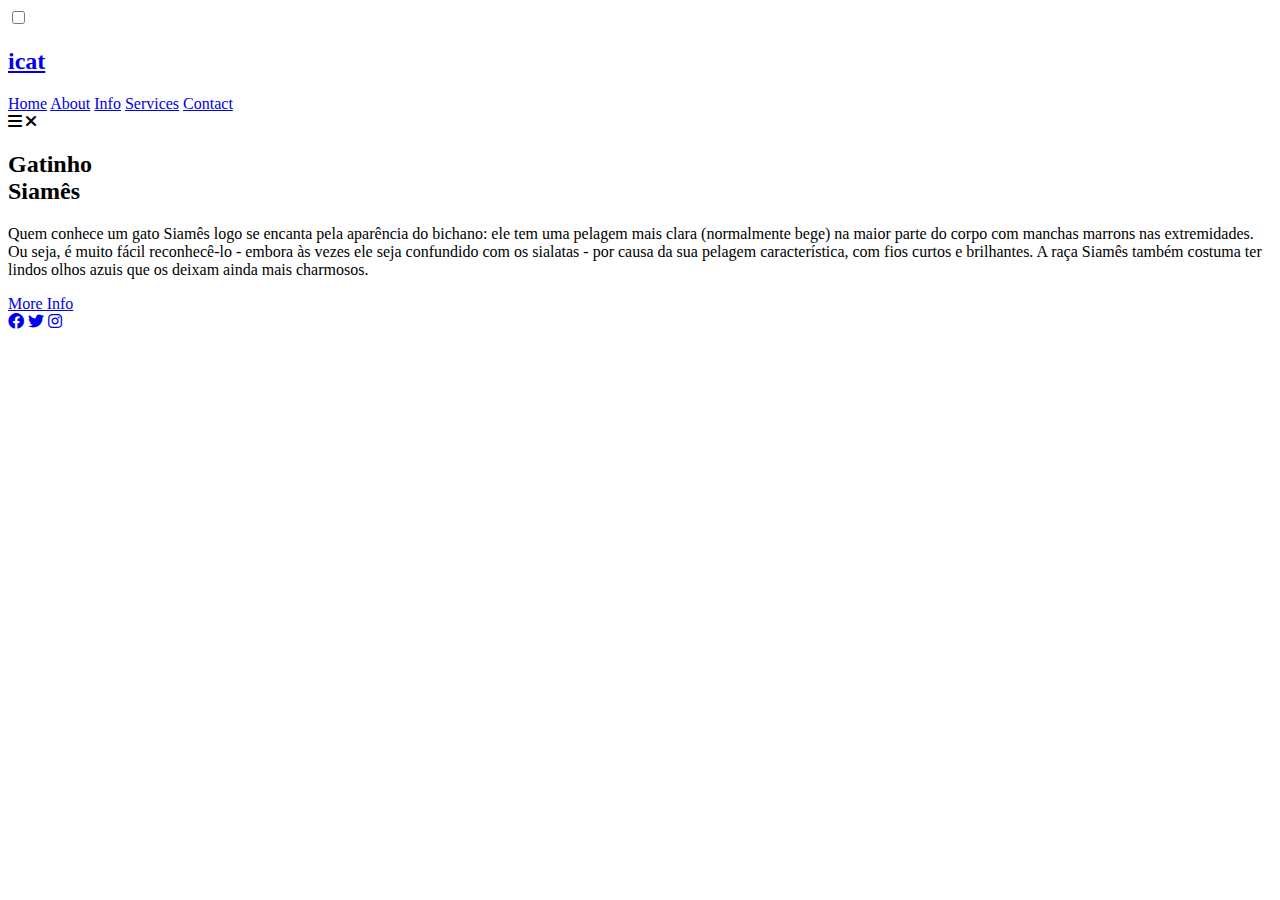
==== index.html @ ae925c5e "Fist commit with html files" ====
<!DOCTYPE html>
<html lang="en">
<head>

    <meta charset="UTF-8">
    <meta http-equiv="X-UA-Compatible" content="IE=edge">
    <meta name="viewport" content="width=device-width, initial-scale=1.0">
    <title>iCat</title>
    <link href="style.css" type="text/css" rel="stylesheet">
    <link href="https://cdnjs.cloudflare.com/ajax/libs/font-awesome/6.0.0-beta3/css/all.min.css" rel="stylesheet">

</head>
<body>
    
    <section>
        <input type="checkbox" id="check">
        <header>
            <h2><a href="#" class="logo">icat</a></h2>
            <div class="navigation">
                <a href="#">Home</a>
                <a href="#">About</a>
                <a href="#">Info</a>
                <a href="#">Services</a>
                <a href="#">Contact</a>
            </div>
            <label for="check">
                <i class="fas fa-bars menu-btn"></i>
                <i class="fas fa-times close-btn"></i> 
            </label>
        </header>
        <div class="content">
            <div class="info">
                <h2>Gatinho<br><span>Siamês</span></h2>
                <p>
                    Quem conhece um gato Siamês logo se encanta pela aparência do 
                    bichano: ele tem uma pelagem mais clara (normalmente bege) na 
                    maior parte do corpo com manchas marrons nas extremidades. Ou
                    seja, é muito fácil reconhecê-lo - embora às vezes ele seja
                    confundido com os sialatas - por causa da sua pelagem característica,
                    com fios curtos e brilhantes. A raça Siamês também costuma
                    ter lindos olhos azuis que os deixam ainda mais charmosos.
                </p>
                <a href="#" class="info-btn">More Info</a>
            </div>
        </div>
        <div class="media-icons">
            <a href="#"><i class="fab fa-facebook"></i></a>
            <a href="#"><i class="fab fa-twitter"></i></a>
            <a href="#"><i class="fab fa-instagram"></i></a>
        </div>
    </section>

</body>
</html>
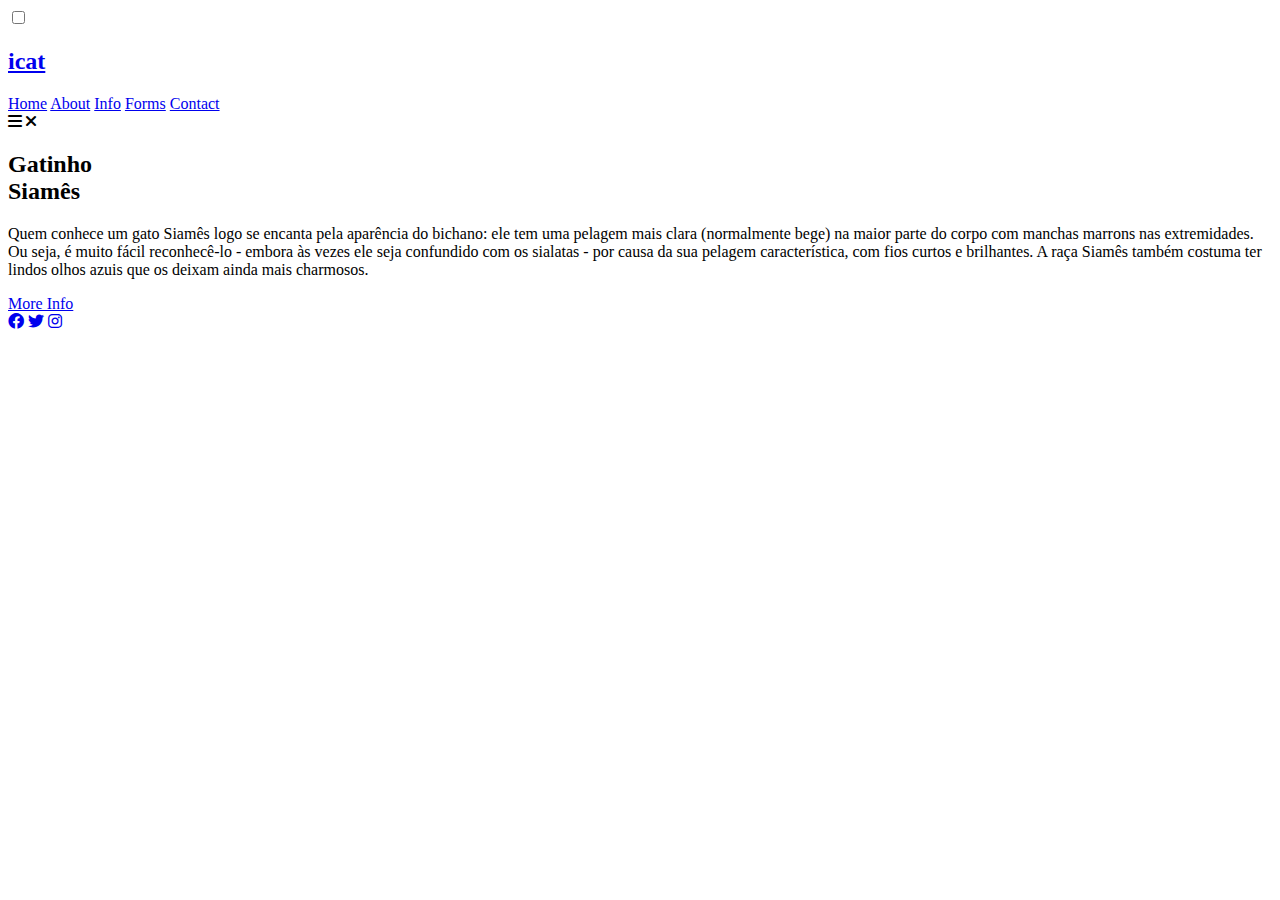
==== commit 0e4184cc: "changes" ====
--- a/index.html
+++ b/index.html
@@ -20,7 +20,7 @@
                 <a href="#">Home</a>
                 <a href="#">About</a>
                 <a href="#">Info</a>
-                <a href="#">Services</a>
+                <a href="#">Forms</a>
                 <a href="#">Contact</a>
             </div>
             <label for="check">
